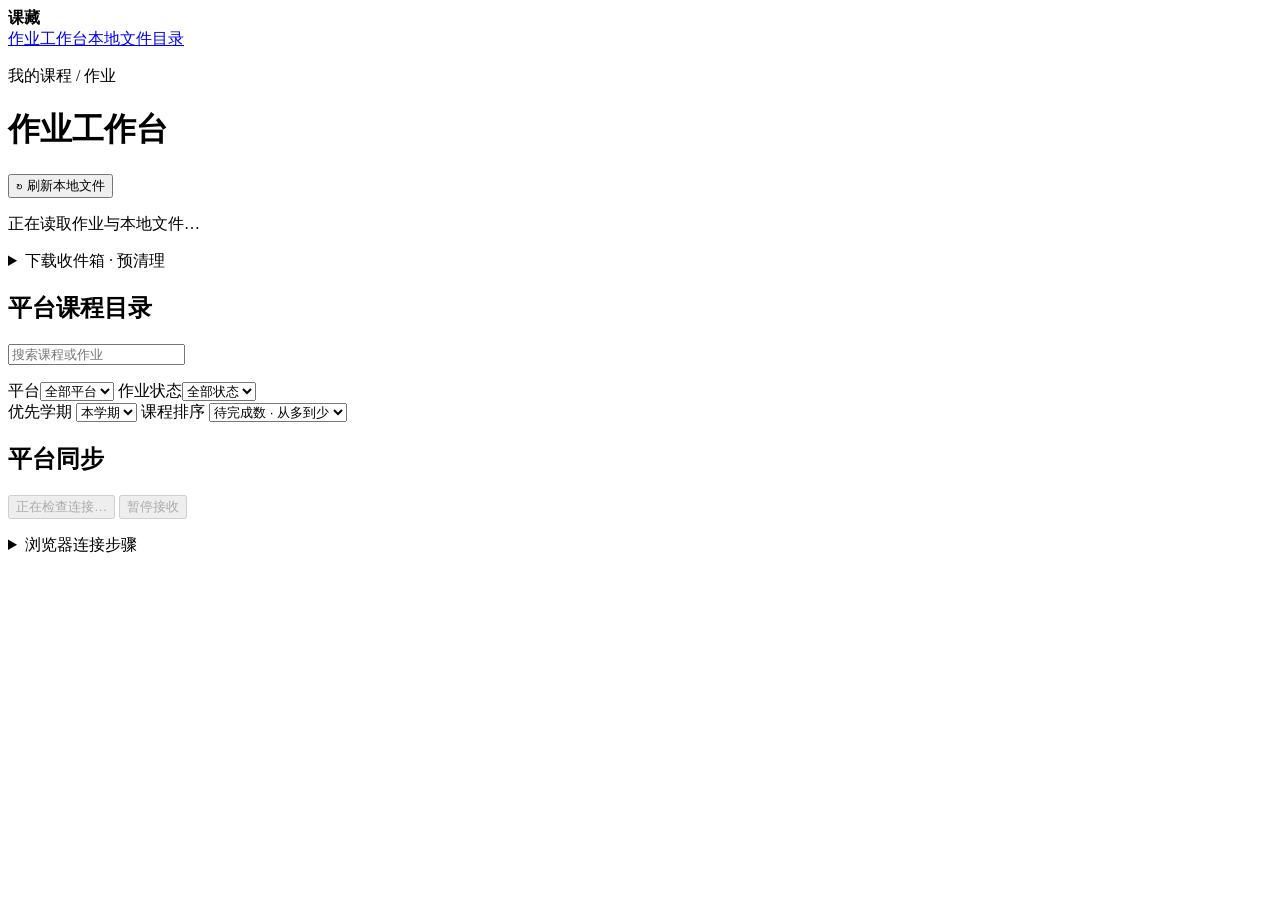
==== web/board.html @ 924f4aa9 "首次上传空白课程工作台" ====
<!doctype html>
<html lang="zh-CN">
<head>
  <meta charset="utf-8"><meta name="viewport" content="width=device-width, initial-scale=1">
  <title>课藏 · 作业工作台</title><link rel="stylesheet" href="/board.css"><script src="/board.js" defer></script>
</head>
<body>
  <header><div class="bar"><b>课藏</b><nav aria-label="主导航"><a aria-current="page" href="/">作业工作台</a><a href="/library">本地文件目录</a></nav></div></header>
  <main>
    <div class="intro"><div><p class="kicker">我的课程 / 作业</p><h1>作业工作台</h1></div><button id="refresh">↻ 刷新本地文件</button></div>
    <p id="notice" role="status">正在读取作业与本地文件…</p>
    <section aria-label="下载预清理">
      <details id="cleanup-panel"><summary>下载收件箱 · 预清理 <span id="cleanup-count"></span></summary>
        <p>超过六个自然月未使用、且未关联作业的下载文件可移入预清理。保留原子目录，可恢复原位。查看后可在资源管理器中自行删除。</p>
        <p class="muted">使用时间结合系统访问、修改、创建时间及课藏关联、导出记录估算；Windows 的访问记录可能不完整。课藏扫描不计为使用。</p>
        <p id="cleanup-folder" class="path"></p>
        <button type="button" id="cleanup-move">将半年未用文件移入预清理</button>
        <p id="cleanup-result" role="status"></p><div id="cleanup-files"></div>
      </details>
    </section>
    <section id="alerts" aria-label="未完成提醒" hidden><div class="card-head"><h2>未完成提醒 <span id="alert-count"></span></h2><button id="more-alerts" hidden>展开全部</button></div><p class="muted" id="alert-note"></p><div class="task-grid" id="urgent-tasks"></div><details id="dismissed-reminders" hidden><summary></summary><p class="muted">已自行处理或无需完成的作业不再提醒，也不计入待完成数。可随时恢复。</p><div id="dismissed-list"></div></details></section>
    <section aria-label="平台课程目录">
      <button id="back-courses" hidden>← 全部课程</button>
      <div class="card-head"><h2 id="directory-title">平台课程目录</h2><input type="search" id="task-search" aria-label="搜索课程或作业" placeholder="搜索课程或作业"></div>
      <p class="muted" id="directory-info"></p>
      <div class="directory-controls"><div class="input-row"><label for="platform-filter">平台</label><select id="platform-filter"><option value="">全部平台</option><option>雨课堂</option><option>学习通</option></select>
      <label for="list-status">作业状态</label><select id="list-status"><option value="">全部状态</option><option value="unfinished">未完成</option><option value="unknown">待核实</option><option value="completed">已完成</option><option value="missed">过期未做</option><option value="dismissed">无需提醒</option></select></div>
      <div id="directory-sort" class="directory-sort">
        <label>优先学期 <select id="preferred-term"><option value="">本学期</option></select></label>
        <label>课程排序 <select id="course-sort"><option value="work">待完成数 · 从多到少</option><option value="time">开课时间 · 从新到旧</option><option value="name">课程名称 · 拼音顺序</option></select></label>
      </div></div>
      <div id="task-list"></div>
      <button type="button" id="toggle-directory" aria-controls="task-list" aria-expanded="false" hidden></button>
    </section>
    <section id="sync-panel" aria-label="平台同步"><div class="card-head"><h2>平台同步</h2><div><button id="sync-start" disabled>正在检查连接…</button> <button id="sync-stop" disabled>暂停接收</button></div></div><p id="sync-message" role="status"></p><p id="sync-error" role="alert"></p><p id="sync-scope" class="muted"></p><p id="sync-time" class="muted"></p>
      <p id="feed-status" class="muted"></p>
      <p id="cx-status" class="muted" role="status"></p>
      <details id="course-history" hidden><summary></summary><div id="scope-list"></div></details>
      <details id="connector-help"><summary>浏览器连接步骤</summary>
        <p>保持已安装扩展的 Chromium 浏览器（如 Chrome、Edge）和本地工作台服务运行。扩展每分钟读取账号课程目录，分批检查各班的章节作业。平时可以关掉课程标签页；提示登录过期时，去<a href="https://www.yuketang.cn/web">雨课堂</a>登录一次。</p>
        <p>首次安装时，在浏览器的扩展管理页面打开开发者模式，点击「加载已解压的插件程序」，选择项目目录中的「雨课堂浏览器连接」文件夹。</p>
        <p>要连接学习通，请在同一浏览器登录<a href="https://mooc1-api.chaoxing.com/work/stu-work">学习通作业列表</a>。点击「课藏」扩展并选择「允许读取学习通课程与作业」。之后可以关闭课程标签页。</p>
        <p class="muted">学习通按班级轮流检查。查看目录里的班级检查时间与「待重试」提示，即可判断数据是否已经读全。</p>
      </details>
    </section>
    <section id="assignment" hidden tabindex="-1">
      <button id="back-course">← 返回本课程</button>
      <div class="card-head"><div><p id="course" class="kicker"></p><h2 id="title"></h2></div><b class="pill" id="status"></b></div>
      <div class="facts"><div><small id="deadline-label">截止时间</small><strong id="due"></strong></div><div><small>提交状态来源</small><strong id="source"></strong></div><div><small>页面进度</small><strong id="progress"></strong></div></div>
      <p id="verified" class="muted"></p>
      <div class="facts"><div><small>时间状态</small><strong id="time-state"></strong></div><div><small>完成状态</small><strong id="completion"></strong></div></div>
      <p id="platform-note" class="muted"></p><a id="platform-link" target="_blank" rel="noopener noreferrer" hidden>查看平台原作业</a>
      <p id="reminder-note" class="muted"></p><button type="button" id="reminder-toggle">无需提醒</button>
      <div id="local-report"><h3>我的报告</h3><p id="uploaded"></p><div id="report"></div>
      <form id="bind"><label for="report-path">关联本机 Word 原件</label><div class="input-row"><input id="report-path" required placeholder="粘贴 .doc 或 .docx 文件的完整路径"><button>保存关联</button></div></form>
      </div>
      <h3>老师附件与关联资料</h3><div id="expected"></div><div id="materials"></div>
      <button type="button" id="package">下载本次作业资料包</button>
      <small id="package-note"></small>
    </section>
    <section id="inbox" hidden><div class="card-head"><div><p class="kicker">本地下载</p><h2>下载收件箱 <span id="total"></span></h2></div><input type="search" id="find" aria-label="查找下载文件" placeholder="查找文件名或子目录"></div>
      <p id="scan" class="muted"></p><p id="warnings" role="status"></p><div id="files"></div></section>
  </main>
</body></html>
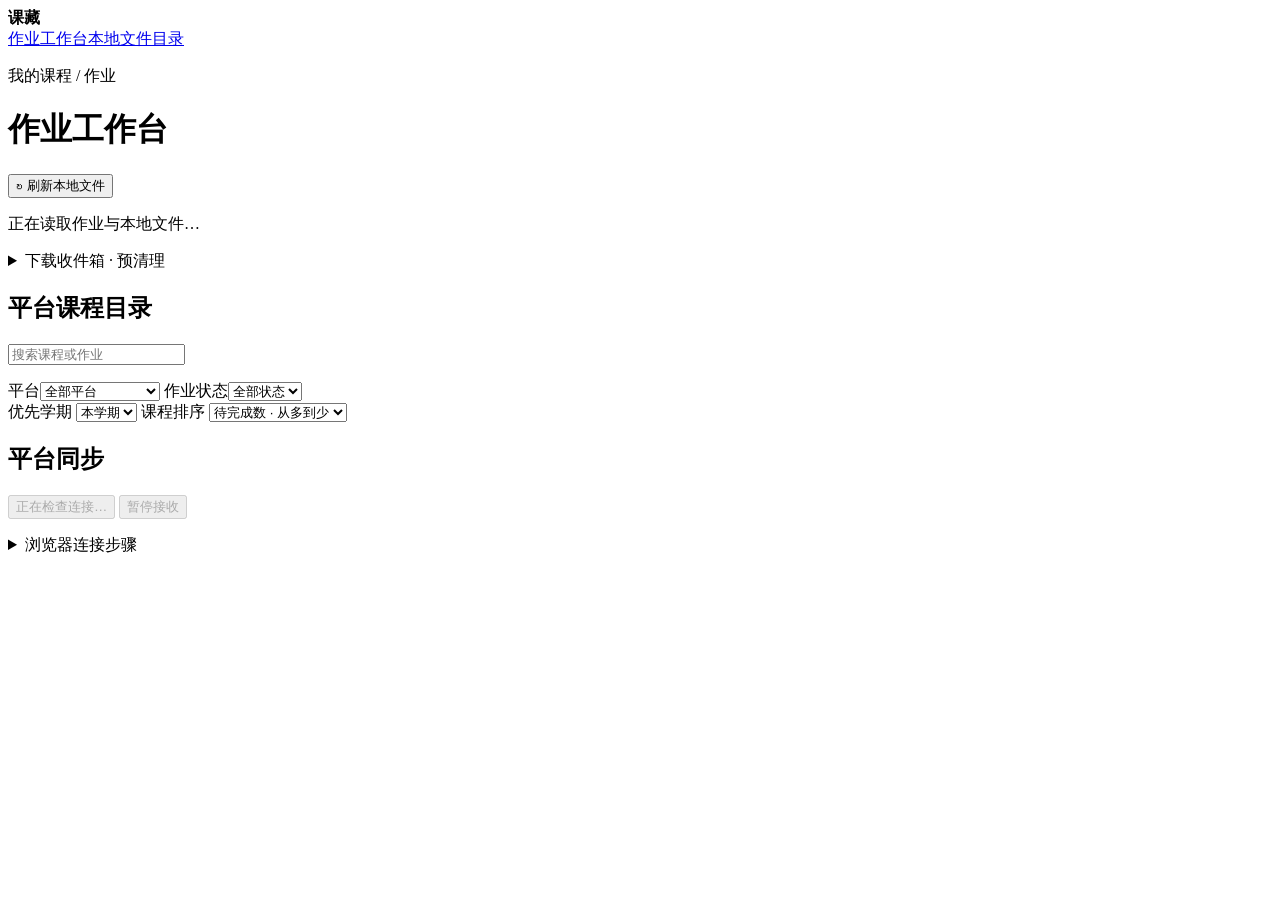
==== commit e6350d6d: "Integrate verified MOOC sync and pending-work display fixes" ====
--- a/web/board.html
+++ b/web/board.html
@@ -23,7 +23,7 @@
       <button id="back-courses" hidden>← 全部课程</button>
       <div class="card-head"><h2 id="directory-title">平台课程目录</h2><input type="search" id="task-search" aria-label="搜索课程或作业" placeholder="搜索课程或作业"></div>
       <p class="muted" id="directory-info"></p>
-      <div class="directory-controls"><div class="input-row"><label for="platform-filter">平台</label><select id="platform-filter"><option value="">全部平台</option><option>雨课堂</option><option>学习通</option></select>
+      <div class="directory-controls"><div class="input-row"><label for="platform-filter">平台</label><select id="platform-filter"><option value="">全部平台</option><option>雨课堂</option><option>学习通</option><option>中国大学 MOOC</option></select>
       <label for="list-status">作业状态</label><select id="list-status"><option value="">全部状态</option><option value="unfinished">未完成</option><option value="unknown">待核实</option><option value="completed">已完成</option><option value="missed">过期未做</option><option value="dismissed">无需提醒</option></select></div>
       <div id="directory-sort" class="directory-sort">
         <label>优先学期 <select id="preferred-term"><option value="">本学期</option></select></label>
@@ -35,11 +35,13 @@
     <section id="sync-panel" aria-label="平台同步"><div class="card-head"><h2>平台同步</h2><div><button id="sync-start" disabled>正在检查连接…</button> <button id="sync-stop" disabled>暂停接收</button></div></div><p id="sync-message" role="status"></p><p id="sync-error" role="alert"></p><p id="sync-scope" class="muted"></p><p id="sync-time" class="muted"></p>
       <p id="feed-status" class="muted"></p>
       <p id="cx-status" class="muted" role="status"></p>
+      <p id="mooc-status" class="muted" role="status"></p>
       <details id="course-history" hidden><summary></summary><div id="scope-list"></div></details>
       <details id="connector-help"><summary>浏览器连接步骤</summary>
         <p>保持已安装扩展的 Chromium 浏览器（如 Chrome、Edge）和本地工作台服务运行。扩展每分钟读取账号课程目录，分批检查各班的章节作业。平时可以关掉课程标签页；提示登录过期时，去<a href="https://www.yuketang.cn/web">雨课堂</a>登录一次。</p>
         <p>首次安装时，在浏览器的扩展管理页面打开开发者模式，点击「加载已解压的插件程序」，选择项目目录中的「雨课堂浏览器连接」文件夹。</p>
         <p>要连接学习通，请在同一浏览器登录<a href="https://mooc1-api.chaoxing.com/work/stu-work">学习通作业列表</a>。点击「课藏」扩展并选择「允许读取学习通课程与作业」。之后可以关闭课程标签页。</p>
+        <p>中国大学 MOOC 的连接状态显示在上方。请在已安装课藏扩展的浏览器登录该平台；课程与作业以实际读取结果为准。</p>
         <p class="muted">学习通按班级轮流检查。查看目录里的班级检查时间与「待重试」提示，即可判断数据是否已经读全。</p>
       </details>
     </section>
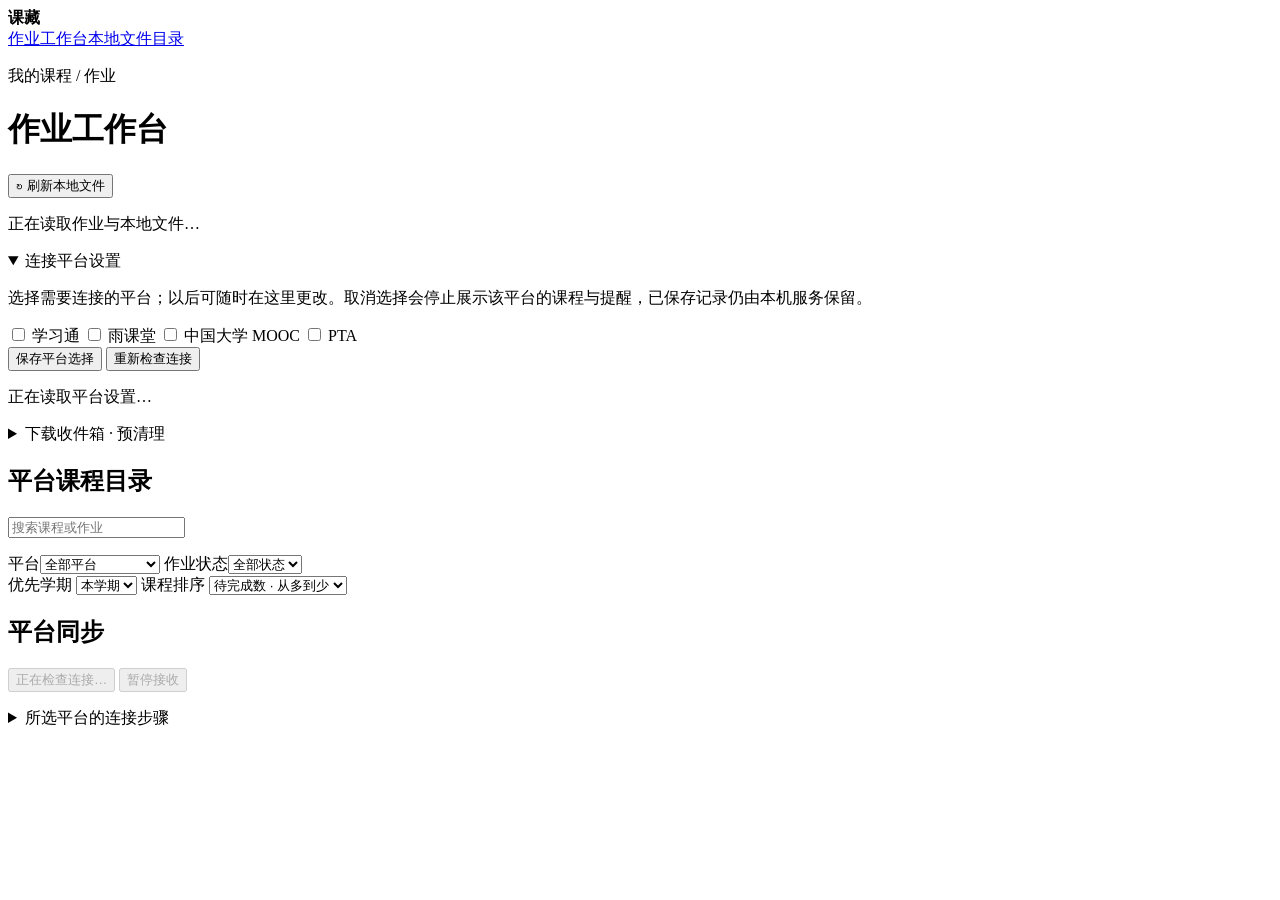
==== commit 615d5057: "Add PTA platform selection and browser connection workflow" ====
--- a/web/board.html
+++ b/web/board.html
@@ -1,66 +1,73 @@
-<!doctype html>
-<html lang="zh-CN">
-<head>
-  <meta charset="utf-8"><meta name="viewport" content="width=device-width, initial-scale=1">
-  <title>课藏 · 作业工作台</title><link rel="stylesheet" href="/board.css"><script src="/board.js" defer></script>
-</head>
-<body>
-  <header><div class="bar"><b>课藏</b><nav aria-label="主导航"><a aria-current="page" href="/">作业工作台</a><a href="/library">本地文件目录</a></nav></div></header>
-  <main>
-    <div class="intro"><div><p class="kicker">我的课程 / 作业</p><h1>作业工作台</h1></div><button id="refresh">↻ 刷新本地文件</button></div>
-    <p id="notice" role="status">正在读取作业与本地文件…</p>
-    <section aria-label="下载预清理">
-      <details id="cleanup-panel"><summary>下载收件箱 · 预清理 <span id="cleanup-count"></span></summary>
-        <p>超过六个自然月未使用、且未关联作业的下载文件可移入预清理。保留原子目录，可恢复原位。查看后可在资源管理器中自行删除。</p>
-        <p class="muted">使用时间结合系统访问、修改、创建时间及课藏关联、导出记录估算；Windows 的访问记录可能不完整。课藏扫描不计为使用。</p>
-        <p id="cleanup-folder" class="path"></p>
-        <button type="button" id="cleanup-move">将半年未用文件移入预清理</button>
-        <p id="cleanup-result" role="status"></p><div id="cleanup-files"></div>
-      </details>
-    </section>
-    <section id="alerts" aria-label="未完成提醒" hidden><div class="card-head"><h2>未完成提醒 <span id="alert-count"></span></h2><button id="more-alerts" hidden>展开全部</button></div><p class="muted" id="alert-note"></p><div class="task-grid" id="urgent-tasks"></div><details id="dismissed-reminders" hidden><summary></summary><p class="muted">已自行处理或无需完成的作业不再提醒，也不计入待完成数。可随时恢复。</p><div id="dismissed-list"></div></details></section>
-    <section aria-label="平台课程目录">
-      <button id="back-courses" hidden>← 全部课程</button>
-      <div class="card-head"><h2 id="directory-title">平台课程目录</h2><input type="search" id="task-search" aria-label="搜索课程或作业" placeholder="搜索课程或作业"></div>
-      <p class="muted" id="directory-info"></p>
-      <div class="directory-controls"><div class="input-row"><label for="platform-filter">平台</label><select id="platform-filter"><option value="">全部平台</option><option>雨课堂</option><option>学习通</option><option>中国大学 MOOC</option></select>
-      <label for="list-status">作业状态</label><select id="list-status"><option value="">全部状态</option><option value="unfinished">未完成</option><option value="unknown">待核实</option><option value="completed">已完成</option><option value="missed">过期未做</option><option value="dismissed">无需提醒</option></select></div>
-      <div id="directory-sort" class="directory-sort">
-        <label>优先学期 <select id="preferred-term"><option value="">本学期</option></select></label>
-        <label>课程排序 <select id="course-sort"><option value="work">待完成数 · 从多到少</option><option value="time">开课时间 · 从新到旧</option><option value="name">课程名称 · 拼音顺序</option></select></label>
-      </div></div>
-      <div id="task-list"></div>
-      <button type="button" id="toggle-directory" aria-controls="task-list" aria-expanded="false" hidden></button>
-    </section>
-    <section id="sync-panel" aria-label="平台同步"><div class="card-head"><h2>平台同步</h2><div><button id="sync-start" disabled>正在检查连接…</button> <button id="sync-stop" disabled>暂停接收</button></div></div><p id="sync-message" role="status"></p><p id="sync-error" role="alert"></p><p id="sync-scope" class="muted"></p><p id="sync-time" class="muted"></p>
-      <p id="feed-status" class="muted"></p>
-      <p id="cx-status" class="muted" role="status"></p>
-      <p id="mooc-status" class="muted" role="status"></p>
-      <details id="course-history" hidden><summary></summary><div id="scope-list"></div></details>
-      <details id="connector-help"><summary>浏览器连接步骤</summary>
-        <p>保持已安装扩展的 Chromium 浏览器（如 Chrome、Edge）和本地工作台服务运行。扩展每分钟读取账号课程目录，分批检查各班的章节作业。平时可以关掉课程标签页；提示登录过期时，去<a href="https://www.yuketang.cn/web">雨课堂</a>登录一次。</p>
-        <p>首次安装时，在浏览器的扩展管理页面打开开发者模式，点击「加载已解压的插件程序」，选择项目目录中的「雨课堂浏览器连接」文件夹。</p>
-        <p>要连接学习通，请在同一浏览器登录<a href="https://mooc1-api.chaoxing.com/work/stu-work">学习通作业列表</a>。点击「课藏」扩展并选择「允许读取学习通课程与作业」。之后可以关闭课程标签页。</p>
-        <p>中国大学 MOOC 的连接状态显示在上方。请在已安装课藏扩展的浏览器登录该平台；课程与作业以实际读取结果为准。</p>
-        <p class="muted">学习通按班级轮流检查。查看目录里的班级检查时间与「待重试」提示，即可判断数据是否已经读全。</p>
-      </details>
-    </section>
-    <section id="assignment" hidden tabindex="-1">
-      <button id="back-course">← 返回本课程</button>
-      <div class="card-head"><div><p id="course" class="kicker"></p><h2 id="title"></h2></div><b class="pill" id="status"></b></div>
-      <div class="facts"><div><small id="deadline-label">截止时间</small><strong id="due"></strong></div><div><small>提交状态来源</small><strong id="source"></strong></div><div><small>页面进度</small><strong id="progress"></strong></div></div>
-      <p id="verified" class="muted"></p>
-      <div class="facts"><div><small>时间状态</small><strong id="time-state"></strong></div><div><small>完成状态</small><strong id="completion"></strong></div></div>
-      <p id="platform-note" class="muted"></p><a id="platform-link" target="_blank" rel="noopener noreferrer" hidden>查看平台原作业</a>
-      <p id="reminder-note" class="muted"></p><button type="button" id="reminder-toggle">无需提醒</button>
-      <div id="local-report"><h3>我的报告</h3><p id="uploaded"></p><div id="report"></div>
-      <form id="bind"><label for="report-path">关联本机 Word 原件</label><div class="input-row"><input id="report-path" required placeholder="粘贴 .doc 或 .docx 文件的完整路径"><button>保存关联</button></div></form>
-      </div>
-      <h3>老师附件与关联资料</h3><div id="expected"></div><div id="materials"></div>
-      <button type="button" id="package">下载本次作业资料包</button>
-      <small id="package-note"></small>
-    </section>
-    <section id="inbox" hidden><div class="card-head"><div><p class="kicker">本地下载</p><h2>下载收件箱 <span id="total"></span></h2></div><input type="search" id="find" aria-label="查找下载文件" placeholder="查找文件名或子目录"></div>
-      <p id="scan" class="muted"></p><p id="warnings" role="status"></p><div id="files"></div></section>
-  </main>
-</body></html>
+<!doctype html>
+<html lang="zh-CN">
+<head>
+  <meta charset="utf-8"><meta name="viewport" content="width=device-width, initial-scale=1">
+  <title>课藏 · 作业工作台</title><link rel="stylesheet" href="/board.css"><script src="/board.js" defer></script>
+</head>
+<body>
+  <header><div class="bar"><b>课藏</b><nav aria-label="主导航"><a aria-current="page" href="/">作业工作台</a><a href="/library">本地文件目录</a></nav></div></header>
+  <main>
+    <div class="intro"><div><p class="kicker">我的课程 / 作业</p><h1>作业工作台</h1></div><button id="refresh">↻ 刷新本地文件</button></div>
+    <p id="notice" role="status">正在读取作业与本地文件…</p>
+    <section aria-label="平台选择"><details id="platform-settings" open><summary>连接平台设置</summary>
+      <p>选择需要连接的平台；以后可随时在这里更改。取消选择会停止展示该平台的课程与提醒，已保存记录仍由本机服务保留。</p>
+      <form id="platform-preferences"><div class="platform-choices">
+        <label><input type="checkbox" name="platform" value="cx"> 学习通</label>
+        <label><input type="checkbox" name="platform" value="rain"> 雨课堂</label>
+        <label><input type="checkbox" name="platform" value="mooc"> 中国大学 MOOC</label>
+        <label><input type="checkbox" name="platform" value="pta"> PTA</label>
+      </div><button type="submit">保存平台选择</button> <button type="button" id="retry-platforms">重新检查连接</button></form>
+      <p id="preferences-message" role="status">正在读取平台设置…</p>
+      </details><div id="platform-connections" aria-live="polite"></div></section>
+    <section aria-label="下载预清理">
+      <details id="cleanup-panel"><summary>下载收件箱 · 预清理 <span id="cleanup-count"></span></summary>
+        <p>超过六个自然月未使用、且未关联作业的下载文件可移入预清理。保留原子目录，可恢复原位。查看后可在资源管理器中自行删除。</p>
+        <p class="muted">使用时间结合系统访问、修改、创建时间及课藏关联、导出记录估算；Windows 的访问记录可能不完整。课藏扫描不计为使用。</p>
+        <p id="cleanup-folder" class="path"></p>
+        <button type="button" id="cleanup-move">将半年未用文件移入预清理</button>
+        <p id="cleanup-result" role="status"></p><div id="cleanup-files"></div>
+      </details>
+    </section>
+    <section id="alerts" aria-label="未完成提醒" hidden><div class="card-head"><h2>未完成提醒 <span id="alert-count"></span></h2><button id="more-alerts" hidden>展开全部</button></div><p class="muted" id="alert-note"></p><div class="task-grid" id="urgent-tasks"></div><details id="dismissed-reminders" hidden><summary></summary><p class="muted">已自行处理或无需完成的作业不再提醒，也不计入待完成数。可随时恢复。</p><div id="dismissed-list"></div></details></section>
+    <section aria-label="平台课程目录">
+      <button id="back-courses" hidden>← 全部课程</button>
+      <div class="card-head"><h2 id="directory-title">平台课程目录</h2><input type="search" id="task-search" aria-label="搜索课程或作业" placeholder="搜索课程或作业"></div>
+      <p class="muted" id="directory-info"></p>
+      <div class="directory-controls"><div class="input-row"><label for="platform-filter">平台</label><select id="platform-filter"><option value="">全部平台</option><option>雨课堂</option><option>学习通</option><option>中国大学 MOOC</option><option>PTA（拼题 A）</option></select>
+      <label for="list-status">作业状态</label><select id="list-status"><option value="">全部状态</option><option value="unfinished">未完成</option><option value="unknown">待核实</option><option value="completed">已完成</option><option value="missed">过期未做</option><option value="dismissed">无需提醒</option></select></div>
+      <div id="directory-sort" class="directory-sort">
+        <label>优先学期 <select id="preferred-term"><option value="">本学期</option></select></label>
+        <label>课程排序 <select id="course-sort"><option value="work">待完成数 · 从多到少</option><option value="time">开课时间 · 从新到旧</option><option value="name">课程名称 · 拼音顺序</option></select></label>
+      </div></div>
+      <div id="task-list"></div>
+      <button type="button" id="toggle-directory" aria-controls="task-list" aria-expanded="false" hidden></button>
+    </section>
+    <section id="sync-panel" aria-label="平台同步"><div class="card-head"><h2>平台同步</h2><div><button id="sync-start" disabled>正在检查连接…</button> <button id="sync-stop" disabled>暂停接收</button></div></div><p id="sync-message" role="status"></p><p id="sync-error" role="alert"></p><p id="sync-scope" class="muted"></p><p id="sync-time" class="muted"></p>
+      <p id="feed-status" class="muted"></p>
+      <p id="cx-status" class="muted" role="status"></p>
+      <p id="mooc-status" class="muted" role="status"></p>
+      <details id="course-history" hidden><summary></summary><div id="scope-list"></div></details>
+      <details id="connector-help"><summary>所选平台的连接步骤</summary>
+        <p>在使用的 Chromium 浏览器中安装项目内「雨课堂浏览器连接」扩展：进入扩展管理页，打开开发者模式，加载该文件夹。保持浏览器和本机服务运行。</p>
+        <div id="selected-platform-help"></div>
+      </details>
+    </section>
+    <section id="assignment" hidden tabindex="-1">
+      <button id="back-course">← 返回本课程</button>
+      <div class="card-head"><div><p id="course" class="kicker"></p><h2 id="title"></h2></div><b class="pill" id="status"></b></div>
+      <div class="facts"><div><small id="deadline-label">截止时间</small><strong id="due"></strong></div><div><small>提交状态来源</small><strong id="source"></strong></div><div><small>页面进度</small><strong id="progress"></strong></div></div>
+      <p id="verified" class="muted"></p>
+      <div class="facts"><div><small>时间状态</small><strong id="time-state"></strong></div><div><small>完成状态</small><strong id="completion"></strong></div></div>
+      <p id="platform-note" class="muted"></p><a id="platform-link" target="_blank" rel="noopener noreferrer" hidden>查看平台原作业</a>
+      <p id="reminder-note" class="muted"></p><button type="button" id="reminder-toggle">无需提醒</button>
+      <div id="local-report"><h3>我的报告</h3><p id="uploaded"></p><div id="report"></div>
+      <form id="bind"><label for="report-path">关联本机 Word 原件</label><div class="input-row"><input id="report-path" required placeholder="粘贴 .doc 或 .docx 文件的完整路径"><button>保存关联</button></div></form>
+      </div>
+      <h3>老师附件与关联资料</h3><div id="expected"></div><div id="materials"></div>
+      <button type="button" id="package">下载本次作业资料包</button>
+      <small id="package-note"></small>
+    </section>
+    <section id="inbox" hidden><div class="card-head"><div><p class="kicker">学习通下载</p><h2>下载收件箱 <span id="total"></span></h2></div><input type="search" id="find" aria-label="查找下载文件" placeholder="查找文件名或子目录"></div>
+      <p id="scan" class="muted"></p><p id="warnings" role="status"></p><div id="files"></div></section>
+  </main>
+</body></html>
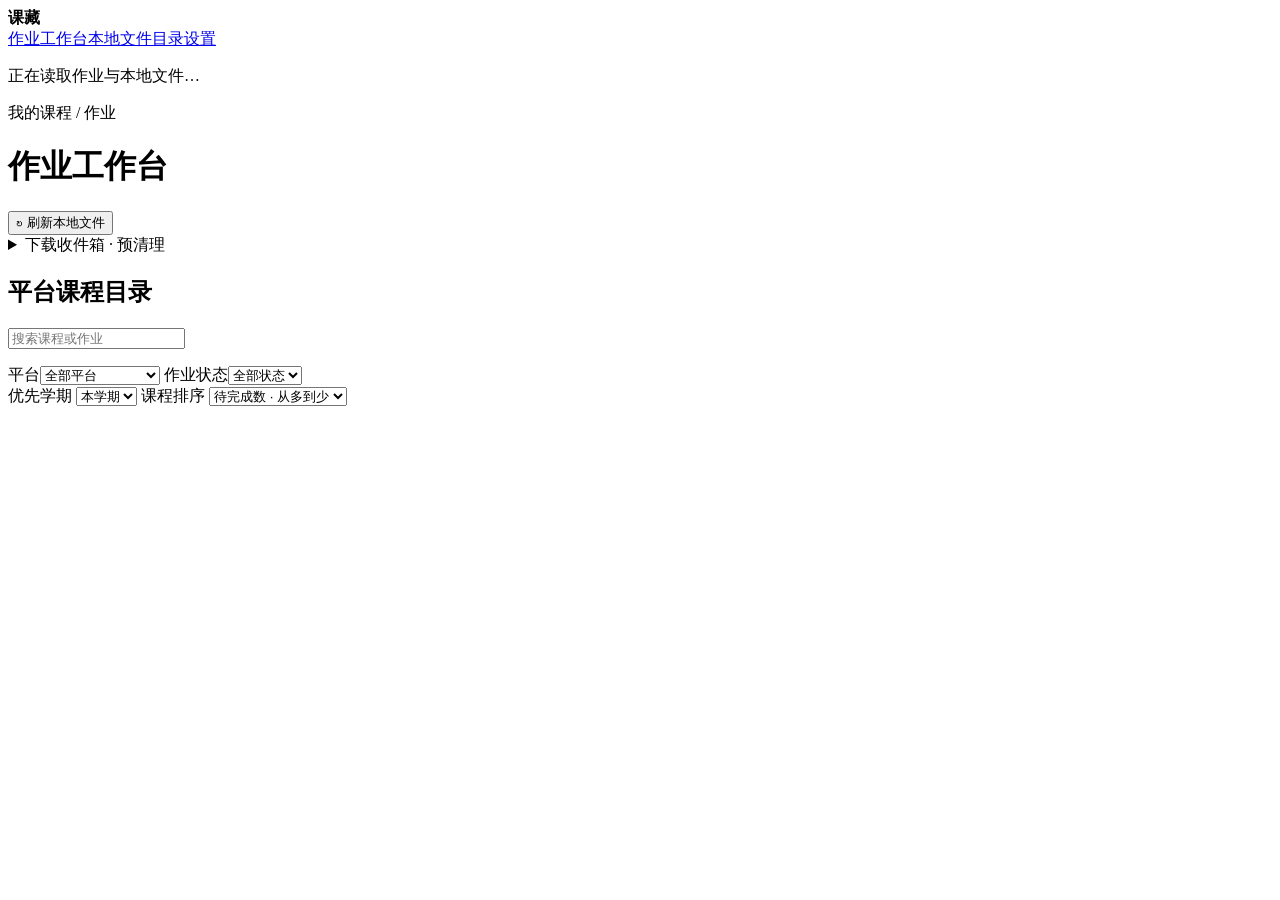
==== commit f46c150a: "Prepare verified Edge onboarding and conservative PTA sync with course sorting" ====
--- a/web/board.html
+++ b/web/board.html
@@ -5,20 +5,12 @@
   <title>课藏 · 作业工作台</title><link rel="stylesheet" href="/board.css"><script src="/board.js" defer></script>
 </head>
 <body>
-  <header><div class="bar"><b>课藏</b><nav aria-label="主导航"><a aria-current="page" href="/">作业工作台</a><a href="/library">本地文件目录</a></nav></div></header>
+  <header><div class="bar"><b>课藏</b><nav aria-label="主导航"><a id="workbench-nav" aria-current="page" href="#">作业工作台</a><a href="/library">本地文件目录</a><a id="settings-nav" href="#settings">设置</a></nav></div></header>
   <main>
+    <p id="notice" role="status">正在读取作业与本地文件…</p>
+    <div id="workbench-view">
     <div class="intro"><div><p class="kicker">我的课程 / 作业</p><h1>作业工作台</h1></div><button id="refresh">↻ 刷新本地文件</button></div>
-    <p id="notice" role="status">正在读取作业与本地文件…</p>
-    <section aria-label="平台选择"><details id="platform-settings" open><summary>连接平台设置</summary>
-      <p>选择需要连接的平台；以后可随时在这里更改。取消选择会停止展示该平台的课程与提醒，已保存记录仍由本机服务保留。</p>
-      <form id="platform-preferences"><div class="platform-choices">
-        <label><input type="checkbox" name="platform" value="cx"> 学习通</label>
-        <label><input type="checkbox" name="platform" value="rain"> 雨课堂</label>
-        <label><input type="checkbox" name="platform" value="mooc"> 中国大学 MOOC</label>
-        <label><input type="checkbox" name="platform" value="pta"> PTA</label>
-      </div><button type="submit">保存平台选择</button> <button type="button" id="retry-platforms">重新检查连接</button></form>
-      <p id="preferences-message" role="status">正在读取平台设置…</p>
-      </details><div id="platform-connections" aria-live="polite"></div></section>
+    <p id="setup-hint" hidden>首次使用请先<a href="#settings">选择连接平台并完成设置</a>。</p>
     <section aria-label="下载预清理">
       <details id="cleanup-panel"><summary>下载收件箱 · 预清理 <span id="cleanup-count"></span></summary>
         <p>超过六个自然月未使用、且未关联作业的下载文件可移入预清理。保留原子目录，可恢复原位。查看后可在资源管理器中自行删除。</p>
@@ -34,23 +26,13 @@
       <div class="card-head"><h2 id="directory-title">平台课程目录</h2><input type="search" id="task-search" aria-label="搜索课程或作业" placeholder="搜索课程或作业"></div>
       <p class="muted" id="directory-info"></p>
       <div class="directory-controls"><div class="input-row"><label for="platform-filter">平台</label><select id="platform-filter"><option value="">全部平台</option><option>雨课堂</option><option>学习通</option><option>中国大学 MOOC</option><option>PTA（拼题 A）</option></select>
-      <label for="list-status">作业状态</label><select id="list-status"><option value="">全部状态</option><option value="unfinished">未完成</option><option value="unknown">待核实</option><option value="completed">已完成</option><option value="missed">过期未做</option><option value="dismissed">无需提醒</option></select></div>
+      <label for="list-status">作业状态</label><select id="list-status"><option value="">全部状态</option><option value="unfinished">未完成</option><option value="upcoming">未开放</option><option value="unknown">待核实</option><option value="completed">已完成</option><option value="missed">过期未做</option><option value="dismissed">无需提醒</option></select></div>
       <div id="directory-sort" class="directory-sort">
         <label>优先学期 <select id="preferred-term"><option value="">本学期</option></select></label>
         <label>课程排序 <select id="course-sort"><option value="work">待完成数 · 从多到少</option><option value="time">开课时间 · 从新到旧</option><option value="name">课程名称 · 拼音顺序</option></select></label>
       </div></div>
       <div id="task-list"></div>
       <button type="button" id="toggle-directory" aria-controls="task-list" aria-expanded="false" hidden></button>
-    </section>
-    <section id="sync-panel" aria-label="平台同步"><div class="card-head"><h2>平台同步</h2><div><button id="sync-start" disabled>正在检查连接…</button> <button id="sync-stop" disabled>暂停接收</button></div></div><p id="sync-message" role="status"></p><p id="sync-error" role="alert"></p><p id="sync-scope" class="muted"></p><p id="sync-time" class="muted"></p>
-      <p id="feed-status" class="muted"></p>
-      <p id="cx-status" class="muted" role="status"></p>
-      <p id="mooc-status" class="muted" role="status"></p>
-      <details id="course-history" hidden><summary></summary><div id="scope-list"></div></details>
-      <details id="connector-help"><summary>所选平台的连接步骤</summary>
-        <p>在使用的 Chromium 浏览器中安装项目内「雨课堂浏览器连接」扩展：进入扩展管理页，打开开发者模式，加载该文件夹。保持浏览器和本机服务运行。</p>
-        <div id="selected-platform-help"></div>
-      </details>
     </section>
     <section id="assignment" hidden tabindex="-1">
       <button id="back-course">← 返回本课程</button>
@@ -69,5 +51,31 @@
     </section>
     <section id="inbox" hidden><div class="card-head"><div><p class="kicker">学习通下载</p><h2>下载收件箱 <span id="total"></span></h2></div><input type="search" id="find" aria-label="查找下载文件" placeholder="查找文件名或子目录"></div>
       <p id="scan" class="muted"></p><p id="warnings" role="status"></p><div id="files"></div></section>
+    </div>
+    <div id="settings-view" hidden>
+      <a href="#" class="settings-back">← 返回作业工作台</a>
+      <h1 id="settings-title" tabindex="-1">设置</h1>
+      <p class="muted">选择连接平台，查看连接状态和授权步骤。</p>
+    <section aria-label="平台选择"><details id="platform-settings" open><summary>连接平台设置</summary>
+      <p>选择需要连接的平台；以后可随时在这里更改。取消选择会停止展示该平台的课程与提醒，已保存记录仍由本机服务保留。</p>
+      <form id="platform-preferences"><div class="platform-choices">
+        <label><input type="checkbox" name="platform" value="cx"> 学习通</label>
+        <label><input type="checkbox" name="platform" value="rain"> 雨课堂</label>
+        <label><input type="checkbox" name="platform" value="mooc"> 中国大学 MOOC</label>
+        <label><input type="checkbox" name="platform" value="pta"> PTA</label>
+      </div><button type="submit">保存平台选择</button> <button type="button" id="retry-platforms">重新检查连接</button></form>
+      <p id="preferences-message" role="status">正在读取平台设置…</p>
+      </details><div id="extension-install" class="platform-connection" role="status"></div><div id="platform-connections" aria-live="polite"></div></section>
+    <section id="sync-panel" aria-label="平台同步"><div class="card-head"><h2>平台同步</h2><div><button id="sync-start" disabled>正在检查连接…</button> <button id="sync-stop" disabled>暂停接收</button></div></div><p id="sync-message" role="status"></p><p id="sync-error" role="alert"></p><p id="sync-scope" class="muted"></p><p id="sync-time" class="muted"></p>
+      <p id="feed-status" class="muted"></p>
+      <p id="cx-status" class="muted" role="status"></p>
+      <p id="mooc-status" class="muted" role="status"></p>
+      <details id="course-history" hidden><summary></summary><div id="scope-list"></div></details>
+      <details id="connector-help"><summary>所选平台的连接步骤</summary>
+        <p>请在 Microsoft Edge 中使用上方安装状态指引。首次安装须等待正式商店上架；已有扩展会在当前页面自动检测。连接后按所选平台完成授权与登录，保持浏览器和本机服务运行。</p>
+        <div id="selected-platform-help"></div>
+      </details>
+    </section>
+    </div>
   </main>
 </body></html>
